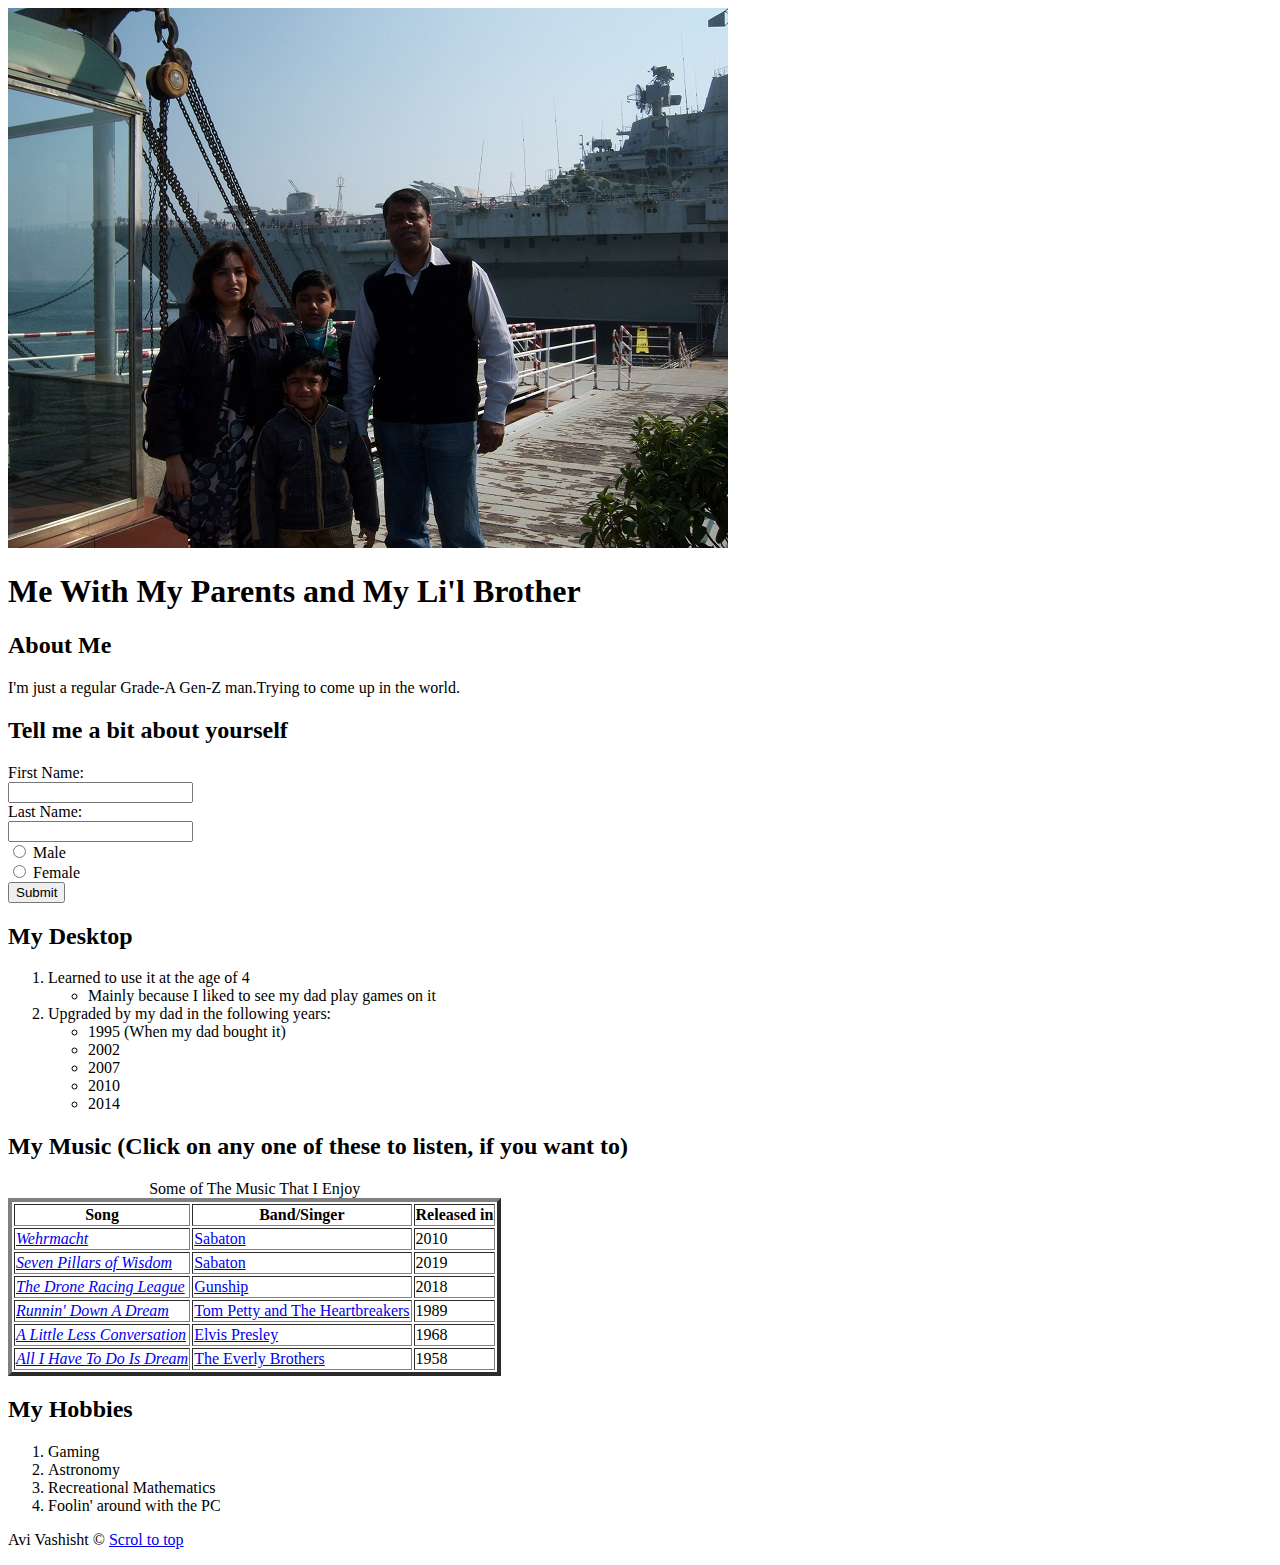
==== index.html @ d2fd9054 "Changed the image name" ====
<!DOCTYPE html>
<html>
<head>
	<link rel="icon" href="icon.ico">
	<title>Avi Vashisht</title>
</head>
<body>
	<!--The Header element -->
	<header>
		<img src="fam.jpg">
		<h1>Me With My Parents and My Li'l Brother</h1>
	</header>
	<!-- Main element -->
	<main>
		<h2>About Me</h2>
		<p>I'm just a regular Grade-A Gen-Z man.Trying to come up in the world.</p>
		<h2>Tell me a bit about yourself</h2>
		<form> <!-- action="/mypage.php" target="_blank" -->
			<label for="fname">First Name:</label><br>
			<input type="text" id="fname" name="fname"><br>
			<label for="lname">Last Name:</label><br>
			<input type="text" id="lname" name="lname"><br>
			<input type="radio" id="male" name="gender" value="male">
			<label for="male">Male</label><br>
			<input type="radio" id="female" name="gender" value="female">
			<label for="female">Female</label><br>
			<input type="submit" value="Submit">
		</form>
		<h2> My Desktop</h2>
		<ol>
			<li>Learned to use it at the age of 4</li>
			<ul>
				<li>Mainly because I liked to see my dad play games on it</li>
			</ul>
			<li>Upgraded by my dad in the following years:</li>
			<ul>
				<li>1995 (When my dad bought it)</li>
				<li>2002</li>
				<li>2007</li>
				<li>2010</li>
				<li>2014</li>
			</ul>
		</ol>
		<h2> My Music (Click on any one of these to listen, if you want to)</h2>
		<table border="4px">
			<caption>Some of The Music That I Enjoy</caption>
			<tr>
				<th>Song</th>
				<th>Band/Singer</th>
				<th>Released in</th>
			</tr>
			<tr>
				<td><a href="https://www.youtube.com/watch?v=a-64R6OmY0E" target="_blank"><i>Wehrmacht</i></td>
				<td><a href="https://en.wikipedia.org/wiki/Sabaton_(band)" target="_blank">Sabaton</a></td>
				<td>2010</td>
			</tr>
			<tr>
				<td><a href="https://www.youtube.com/watch?v=eaW76aDKObk" target="_blank"><i>Seven Pillars of Wisdom</i></a></td>
				<td><a href="https://en.wikipedia.org/wiki/Sabaton_(band)" target="_blank">Sabaton</a></td>
				<td>2019</td>
			</tr>
			<tr>
				<td><a href="https://www.youtube.com/watch?v=tLxqR1TxEjU&list=PL3Hg7J2NZODU8ibwi28N0JIAPkifyEunm" target="_blank"><i>The Drone Racing League</i></a></td>
				<td><a href="https://en.wikipedia.org/wiki/Gunship_(band)" target="_blank">Gunship</a></td>
				<td>2018</td>
			</tr>
			<tr>
				<td><a href="https://www.youtube.com/watch?v=Y1D3a5eDJIs&list=PL3Hg7J2NZODX-SiVzCU91vFohnQyJaLup&index=9" target="_blank"><i>Runnin' Down A Dream</i></a></td>
				<td><a href="https://en.wikipedia.org/wiki/Tom_Petty_and_the_Heartbreakers" target="_blank">Tom Petty and The Heartbreakers</a></td>
				<td>1989</td>
			</tr>
			<tr>
				<td><a href="https://www.youtube.com/watch?v=KThbNtVCFs4" target="_blank"><i>A Little Less Conversation</i></a></td>
				<td><a href="https://en.wikipedia.org/wiki/Elvis_Presley" target="_blank">Elvis Presley</a></td>
				<td>1968</td>
			</tr>
			<tr>
				<td><a href="https://www.youtube.com/watch?v=WOsMgYA3sxQ" target="_blank"><i>All I Have To Do Is Dream</i></a></td>
				<td><a href="https://en.wikipedia.org/wiki/The_Everly_Brothers" target="_blank">The Everly Brothers</a></td>
				<td>1958</td>
			</tr>
		</table>
		<h2>My Hobbies</h2>
		<ol>
			<li>Gaming</li>
			<li>Astronomy</li>
			<li>Recreational Mathematics</li>
			<li>Foolin' around with the PC</li>
		</ol>
	</main>
	<!-- Footer Element -->
	<footer>
		<p>Avi Vashisht &copy; <a href="#">Scrol to top</a></p>
		
	</footer>

</body>
</html>
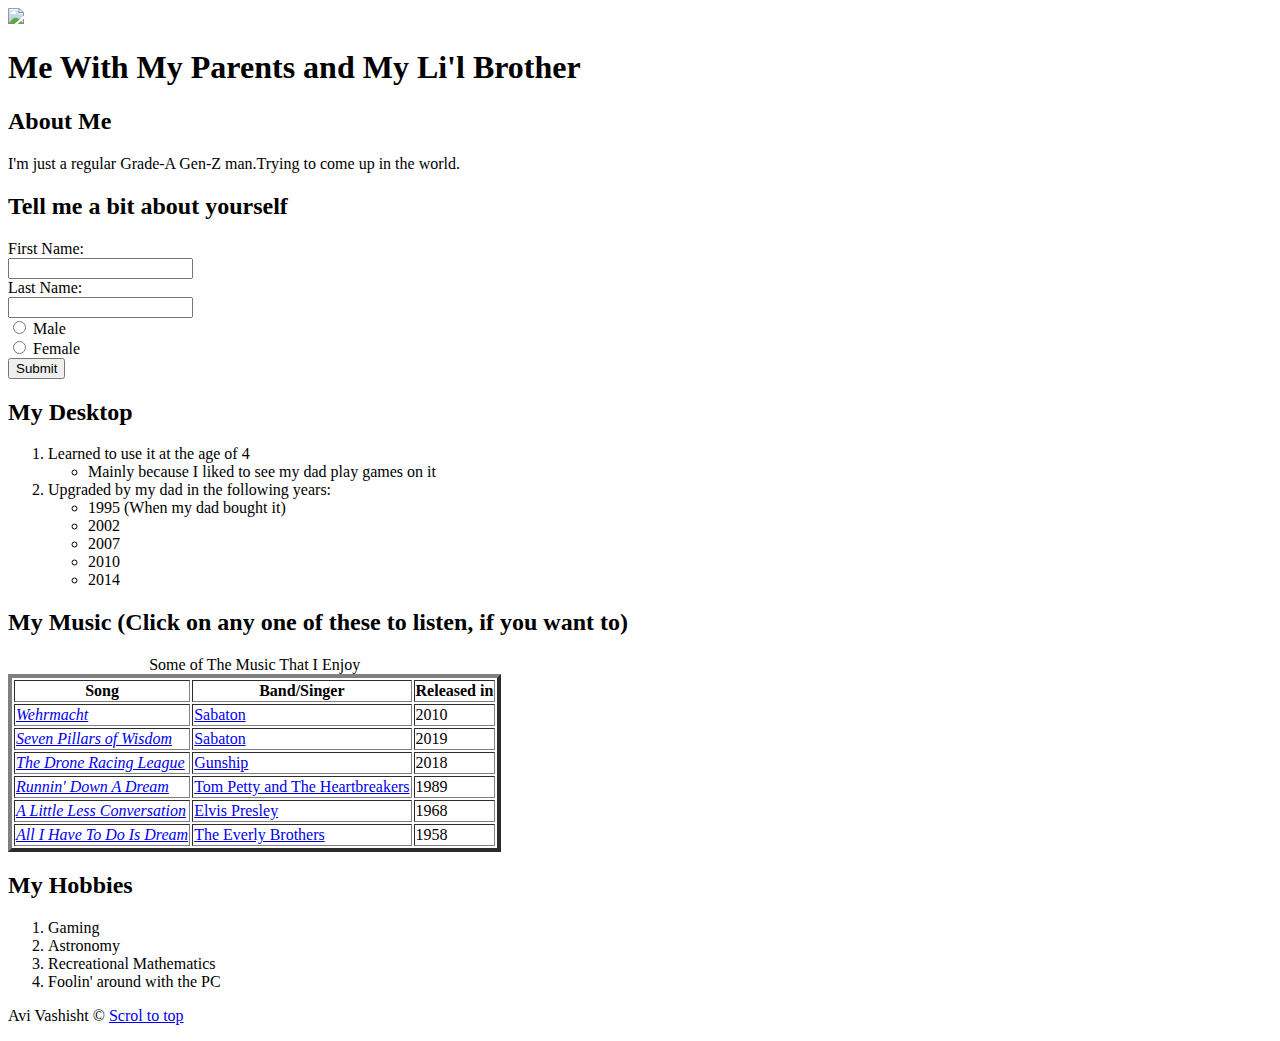
==== commit f8aa01bf: "Update index.html" ====
--- a/index.html
+++ b/index.html
@@ -7,7 +7,7 @@
 <body>
 	<!--The Header element -->
 	<header>
-		<img src="fam.jpg">
+		<img src="https://scontent.fjai5-1.fna.fbcdn.net/v/t31.0-8/p720x720/15936360_1310017745687142_5050946227417956185_o.jpg?_nc_cat=100&_nc_sid=dd9801&_nc_ohc=gZ7JP0U1udgAX9jg59X&_nc_ht=scontent.fjai5-1.fna&_nc_tp=6&oh=0d0005010418a07ac8e3c9d2eb6c5f4f&oe=5EA32710">
 		<h1>Me With My Parents and My Li'l Brother</h1>
 	</header>
 	<!-- Main element -->
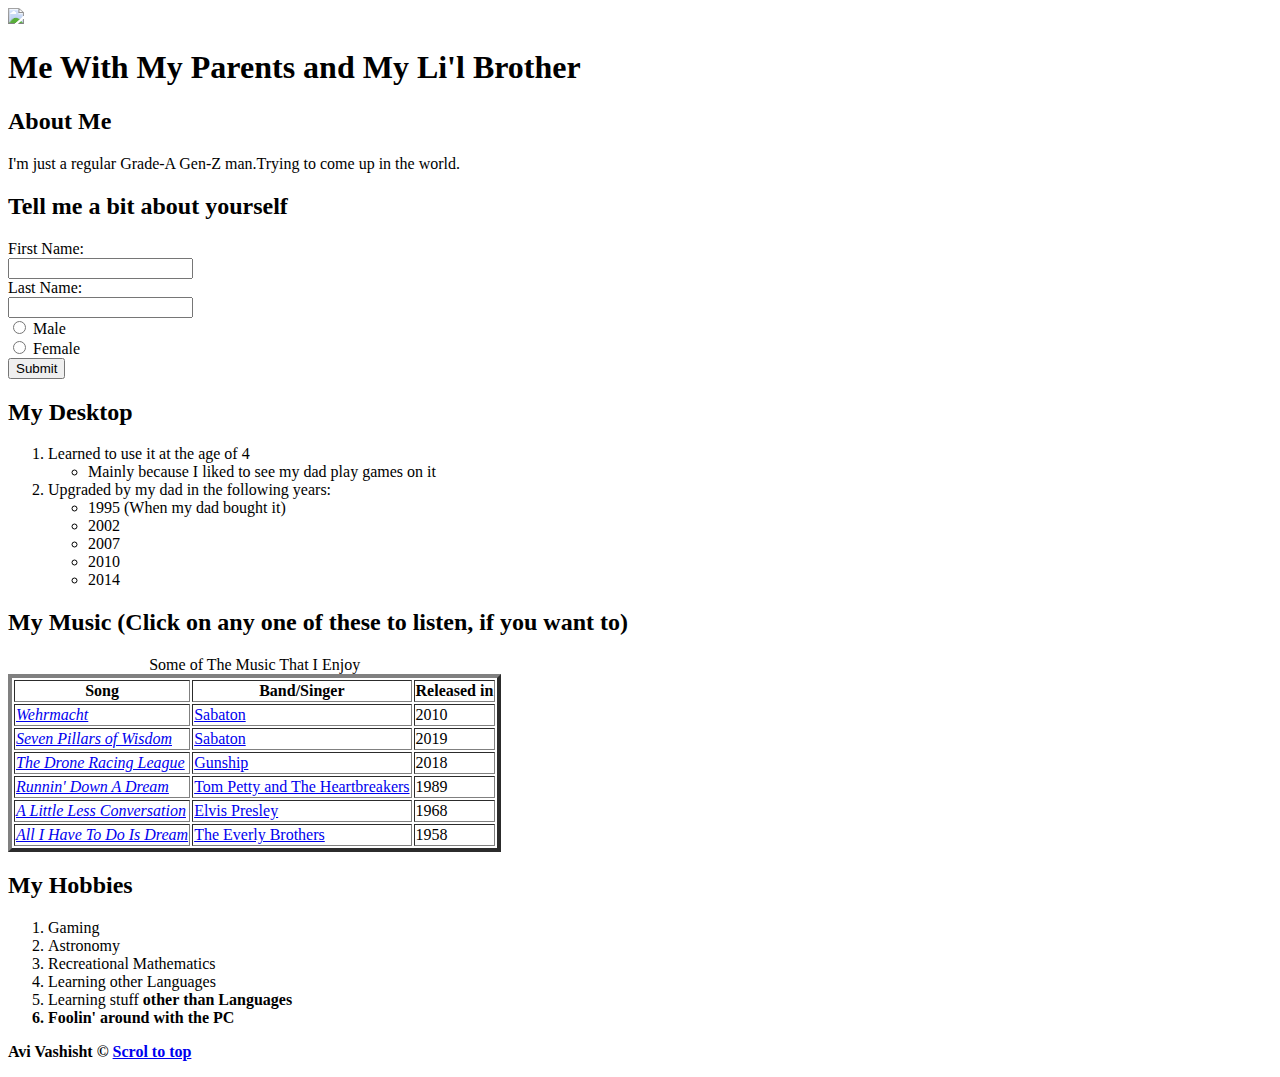
==== commit e03e196e: "Update index.html" ====
--- a/index.html
+++ b/index.html
@@ -6,11 +6,13 @@
 </head>
 <body>
 	<!--The Header element -->
+
 	<header>
 		<img src="https://scontent.fjai5-1.fna.fbcdn.net/v/t31.0-8/p720x720/15936360_1310017745687142_5050946227417956185_o.jpg?_nc_cat=100&_nc_sid=dd9801&_nc_ohc=gZ7JP0U1udgAX9jg59X&_nc_ht=scontent.fjai5-1.fna&_nc_tp=6&oh=0d0005010418a07ac8e3c9d2eb6c5f4f&oe=5EA32710">
 		<h1>Me With My Parents and My Li'l Brother</h1>
 	</header>
 	<!-- Main element -->
+
 	<main>
 		<h2>About Me</h2>
 		<p>I'm just a regular Grade-A Gen-Z man.Trying to come up in the world.</p>
@@ -85,6 +87,8 @@
 			<li>Gaming</li>
 			<li>Astronomy</li>
 			<li>Recreational Mathematics</li>
+			<li>Learning other Languages</li>
+			<li>Learning stuff <b>other<b> than Languages</li>
 			<li>Foolin' around with the PC</li>
 		</ol>
 	</main>
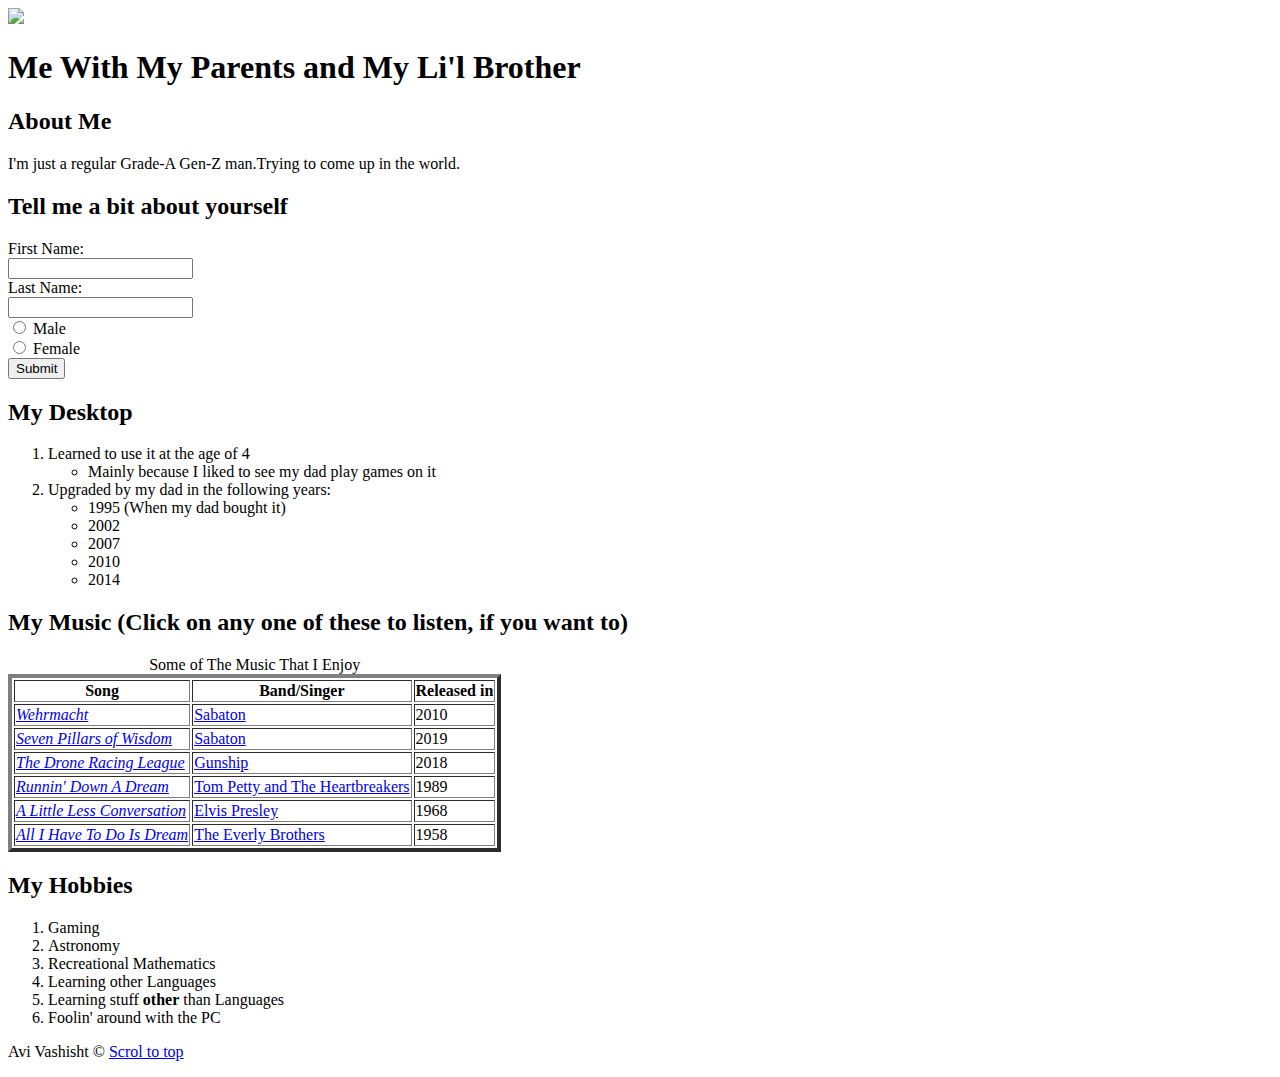
==== commit 493e08e3: "Update index.html" ====
--- a/index.html
+++ b/index.html
@@ -88,7 +88,7 @@
 			<li>Astronomy</li>
 			<li>Recreational Mathematics</li>
 			<li>Learning other Languages</li>
-			<li>Learning stuff <b>other<b> than Languages</li>
+			<li>Learning stuff <b>other</b> than Languages</li>
 			<li>Foolin' around with the PC</li>
 		</ol>
 	</main>
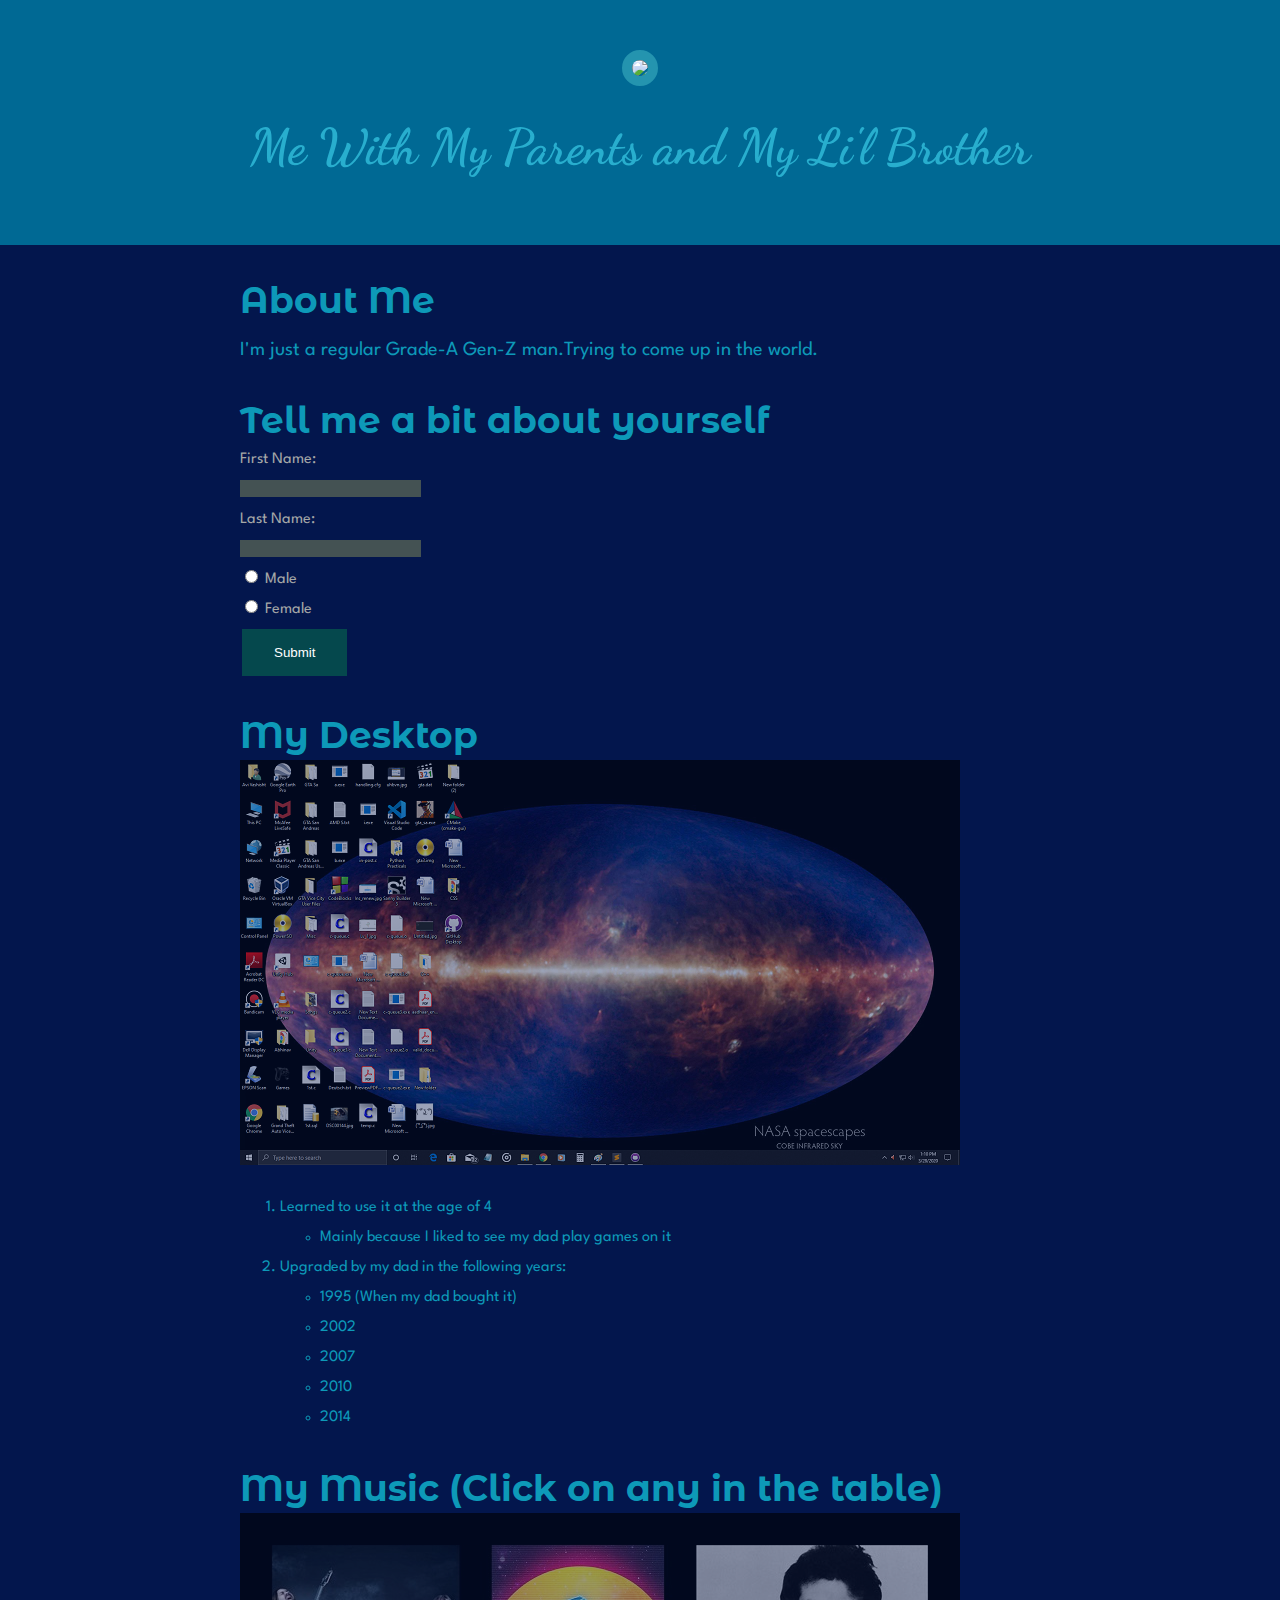
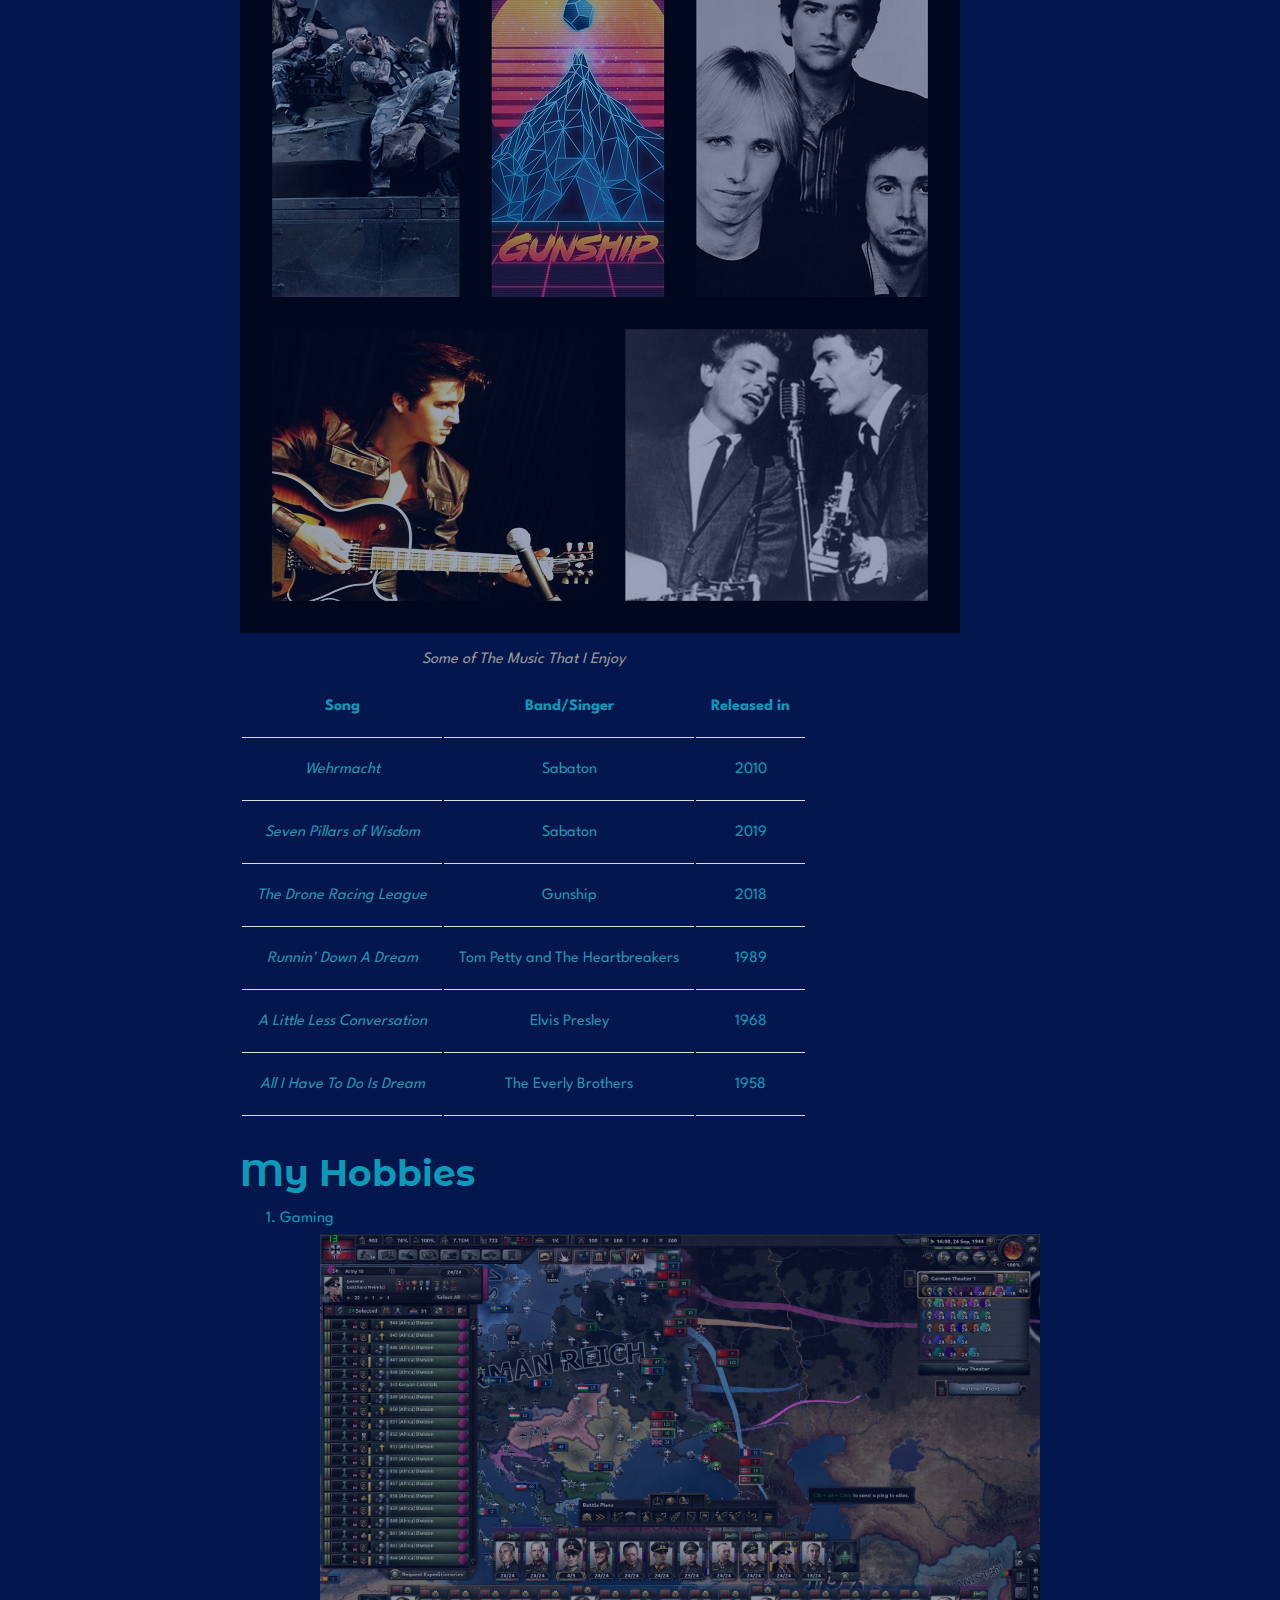
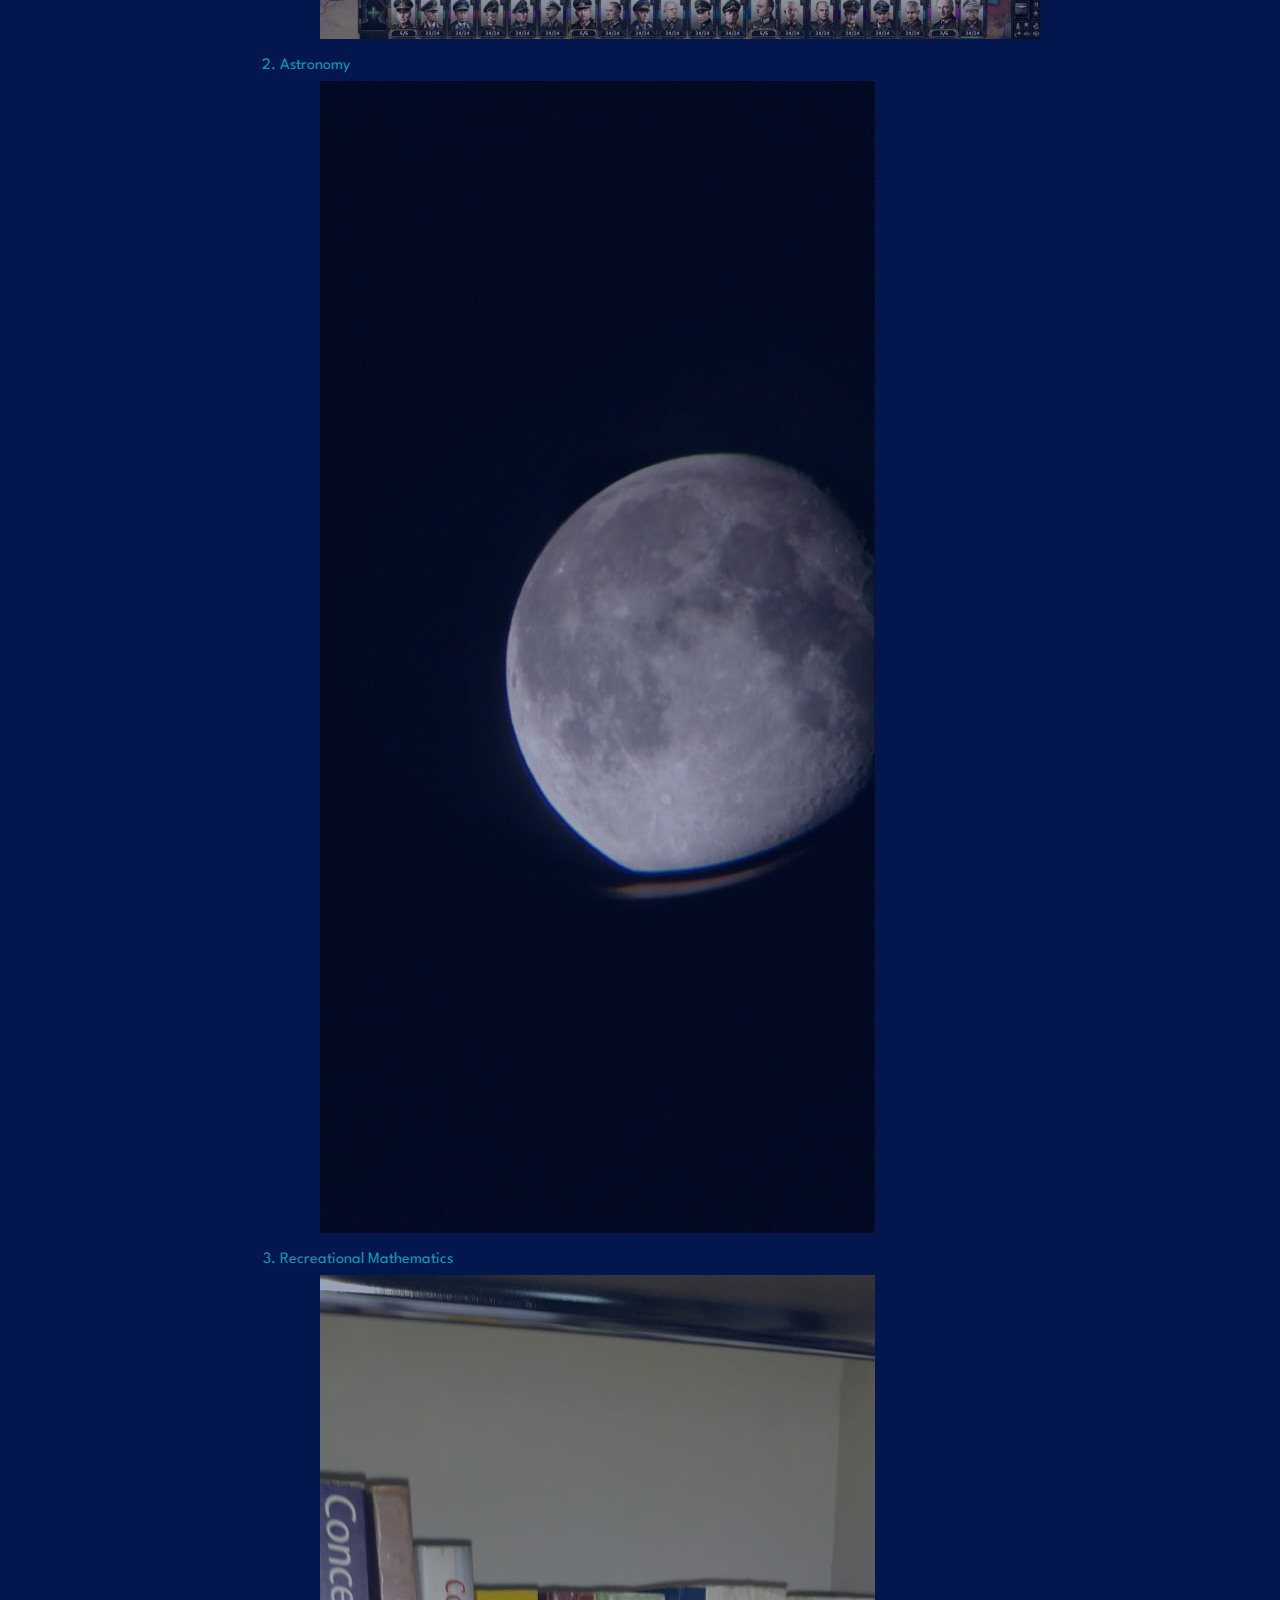
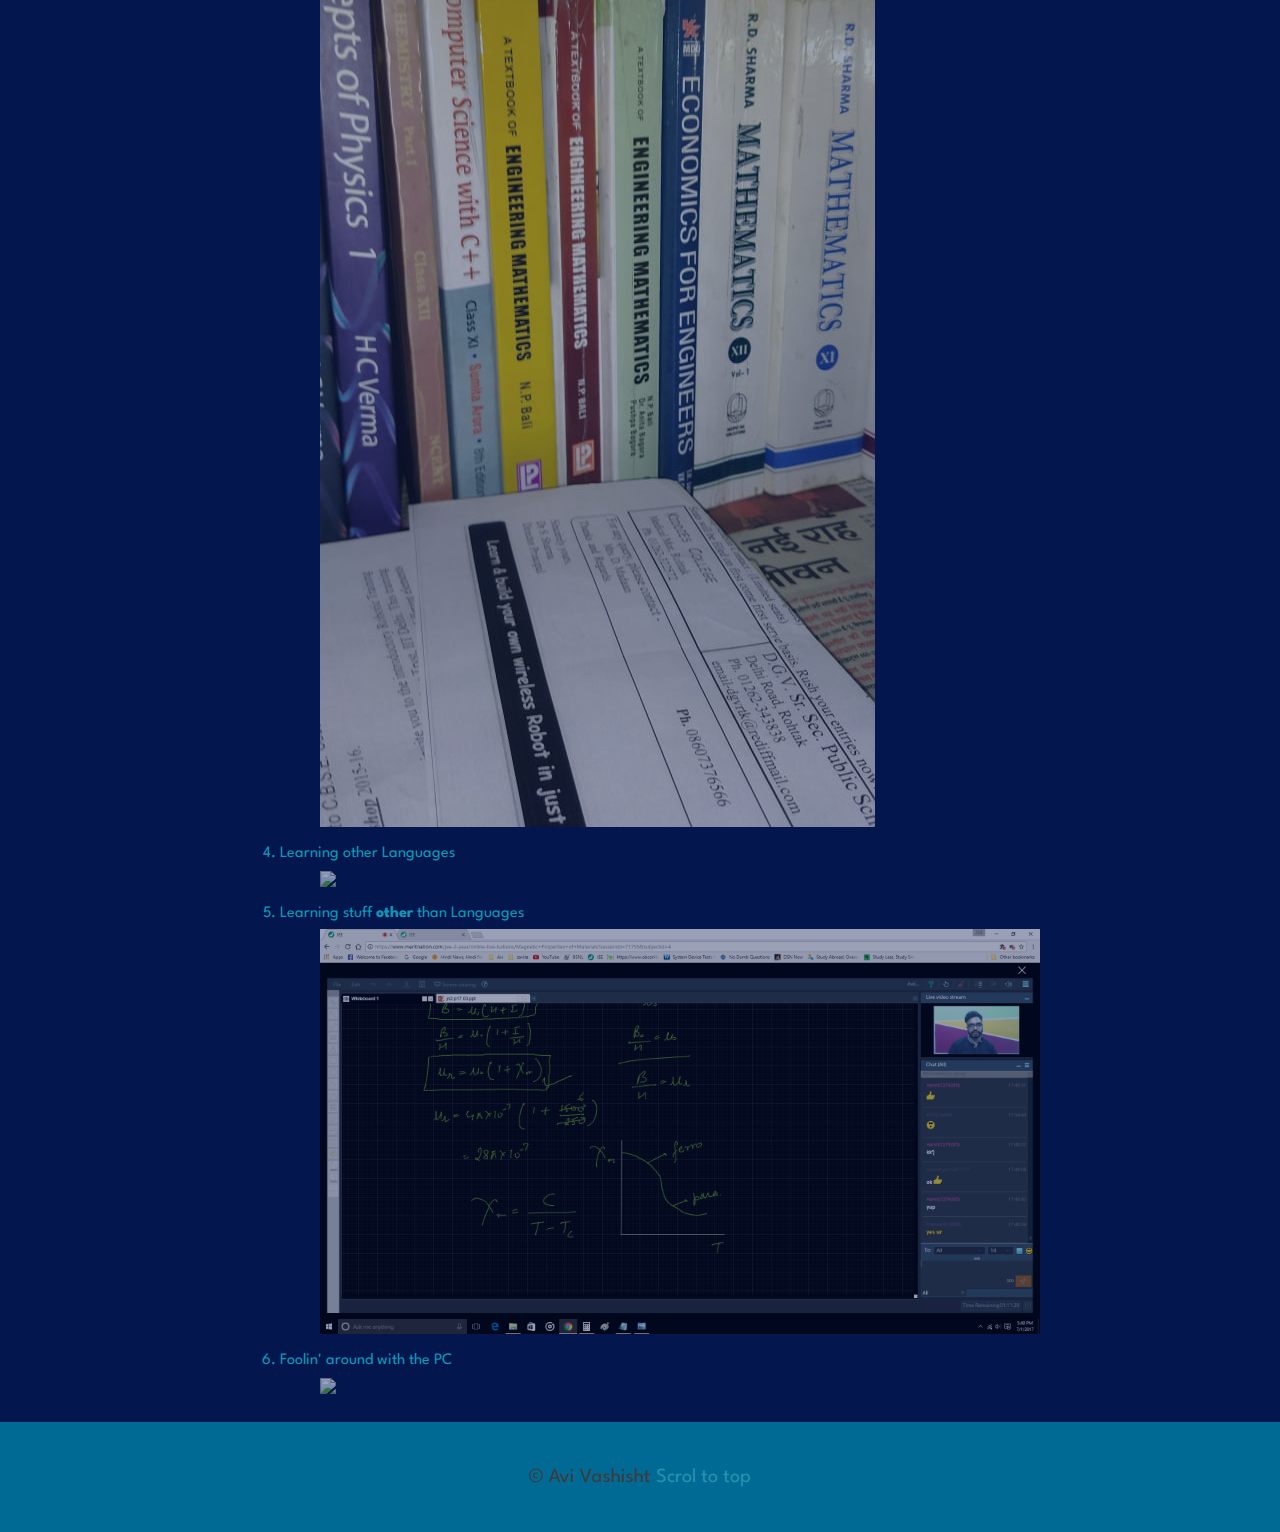
==== commit 2d0bdc73: "Finalized the design" ====
--- a/index.html
+++ b/index.html
@@ -2,6 +2,12 @@
 <html>
 <head>
 	<link rel="icon" href="icon.ico">
+	<link rel="stylesheet" type="text/css" href="me_css.css">
+	<!-- Added some fonts -->
+	<link href="https://fonts.googleapis.com/css?family=Dancing+Script&display=swap" rel="stylesheet">
+	<link href="https://fonts.googleapis.com/css?family=Montserrat+Alternates&display=swap" rel="stylesheet">
+	<link href="https://fonts.googleapis.com/css?family=Spartan&display=swap" rel="stylesheet">
+
 	<title>Avi Vashisht</title>
 </head>
 <body>
@@ -14,87 +20,118 @@
 	<!-- Main element -->
 
 	<main>
-		<h2>About Me</h2>
-		<p>I'm just a regular Grade-A Gen-Z man.Trying to come up in the world.</p>
-		<h2>Tell me a bit about yourself</h2>
-		<form> <!-- action="/mypage.php" target="_blank" -->
-			<label for="fname">First Name:</label><br>
-			<input type="text" id="fname" name="fname"><br>
-			<label for="lname">Last Name:</label><br>
-			<input type="text" id="lname" name="lname"><br>
-			<input type="radio" id="male" name="gender" value="male">
-			<label for="male">Male</label><br>
-			<input type="radio" id="female" name="gender" value="female">
-			<label for="female">Female</label><br>
-			<input type="submit" value="Submit">
-		</form>
-		<h2> My Desktop</h2>
-		<ol>
-			<li>Learned to use it at the age of 4</li>
-			<ul>
-				<li>Mainly because I liked to see my dad play games on it</li>
-			</ul>
-			<li>Upgraded by my dad in the following years:</li>
-			<ul>
-				<li>1995 (When my dad bought it)</li>
-				<li>2002</li>
-				<li>2007</li>
-				<li>2010</li>
-				<li>2014</li>
-			</ul>
-		</ol>
-		<h2> My Music (Click on any one of these to listen, if you want to)</h2>
-		<table border="4px">
-			<caption>Some of The Music That I Enjoy</caption>
-			<tr>
-				<th>Song</th>
-				<th>Band/Singer</th>
-				<th>Released in</th>
-			</tr>
-			<tr>
-				<td><a href="https://www.youtube.com/watch?v=a-64R6OmY0E" target="_blank"><i>Wehrmacht</i></td>
-				<td><a href="https://en.wikipedia.org/wiki/Sabaton_(band)" target="_blank">Sabaton</a></td>
-				<td>2010</td>
-			</tr>
-			<tr>
-				<td><a href="https://www.youtube.com/watch?v=eaW76aDKObk" target="_blank"><i>Seven Pillars of Wisdom</i></a></td>
-				<td><a href="https://en.wikipedia.org/wiki/Sabaton_(band)" target="_blank">Sabaton</a></td>
-				<td>2019</td>
-			</tr>
-			<tr>
-				<td><a href="https://www.youtube.com/watch?v=tLxqR1TxEjU&list=PL3Hg7J2NZODU8ibwi28N0JIAPkifyEunm" target="_blank"><i>The Drone Racing League</i></a></td>
-				<td><a href="https://en.wikipedia.org/wiki/Gunship_(band)" target="_blank">Gunship</a></td>
-				<td>2018</td>
-			</tr>
-			<tr>
-				<td><a href="https://www.youtube.com/watch?v=Y1D3a5eDJIs&list=PL3Hg7J2NZODX-SiVzCU91vFohnQyJaLup&index=9" target="_blank"><i>Runnin' Down A Dream</i></a></td>
-				<td><a href="https://en.wikipedia.org/wiki/Tom_Petty_and_the_Heartbreakers" target="_blank">Tom Petty and The Heartbreakers</a></td>
-				<td>1989</td>
-			</tr>
-			<tr>
-				<td><a href="https://www.youtube.com/watch?v=KThbNtVCFs4" target="_blank"><i>A Little Less Conversation</i></a></td>
-				<td><a href="https://en.wikipedia.org/wiki/Elvis_Presley" target="_blank">Elvis Presley</a></td>
-				<td>1968</td>
-			</tr>
-			<tr>
-				<td><a href="https://www.youtube.com/watch?v=WOsMgYA3sxQ" target="_blank"><i>All I Have To Do Is Dream</i></a></td>
-				<td><a href="https://en.wikipedia.org/wiki/The_Everly_Brothers" target="_blank">The Everly Brothers</a></td>
-				<td>1958</td>
-			</tr>
-		</table>
-		<h2>My Hobbies</h2>
-		<ol>
-			<li>Gaming</li>
-			<li>Astronomy</li>
-			<li>Recreational Mathematics</li>
-			<li>Learning other Languages</li>
-			<li>Learning stuff <b>other</b> than Languages</li>
-			<li>Foolin' around with the PC</li>
-		</ol>
-	</main>
+		<div>
+			<h2>About Me</h2>
+			<p>I'm just a regular Grade-A Gen-Z man.Trying to come up in the world.</p>
+
+
+			<h2>Tell me a bit about yourself</h2>
+			<form> <!-- action="/mypage.php" target="_blank" -->
+				<label for="fname">First Name:</label><br>
+				<input type="text" id="fname" name="fname"><br>
+				<label for="lname">Last Name:</label><br>
+				<input type="text" id="lname" name="lname"><br>
+				<input type="radio" id="male" name="gender" value="male">
+				<label for="male">Male</label><br>
+				<input type="radio" id="female" name="gender" value="female">
+				<label for="female">Female</label><br>
+				<input type="submit" value="Submit">
+			</form>
+		</div>
+		<div>
+			<h2> My Desktop</h2>
+			<img src="desktop.png" style="opacity:0.6;">
+			<ol>
+				<li>Learned to use it at the age of 4</li>
+				<ul>
+					<li>Mainly because I liked to see my dad play games on it</li>
+				</ul>
+				<li>Upgraded by my dad in the following years:</li>
+				<ul>
+					<li>1995 (When my dad bought it)</li>
+					<li>2002</li>
+					<li>2007</li>
+					<li>2010</li>
+					<li>2014</li>
+				</ul>
+			</ol>
+		</div>
+		<div>
+
+			<h2> My Music (Click on any in the table)</h2>
+			<img src="Music.jpg" style="opacity:0.6;">
+			<table>
+				<caption>Some of The Music That I Enjoy</caption>
+				<tr>
+					<th>Song</th>
+					<th>Band/Singer</th>
+					<th>Released in</th>
+				</tr>
+				<tr>
+					<td><a href="https://www.youtube.com/watch?v=a-64R6OmY0E" target="_blank"><i>Wehrmacht</i></td>
+					<td><a href="https://en.wikipedia.org/wiki/Sabaton_(band)" target="_blank">Sabaton</a></td>
+					<td>2010</td>
+				</tr>
+				<tr>
+					<td><a href="https://www.youtube.com/watch?v=eaW76aDKObk" target="_blank"><i>Seven Pillars of Wisdom</i></a></td>
+					<td><a href="https://en.wikipedia.org/wiki/Sabaton_(band)" target="_blank">Sabaton</a></td>
+					<td>2019</td>
+				</tr>
+				<tr>
+					<td><a href="https://www.youtube.com/watch?v=tLxqR1TxEjU&list=PL3Hg7J2NZODU8ibwi28N0JIAPkifyEunm" target="_blank"><i>The Drone Racing League</i></a></td>
+					<td><a href="https://en.wikipedia.org/wiki/Gunship_(band)" target="_blank">Gunship</a></td>
+					<td>2018</td>
+				</tr>
+				<tr>
+					<td><a href="https://www.youtube.com/watch?v=Y1D3a5eDJIs&list=PL3Hg7J2NZODX-SiVzCU91vFohnQyJaLup&index=9" target="_blank"><i>Runnin' Down A Dream</i></a></td>
+					<td><a href="https://en.wikipedia.org/wiki/Tom_Petty_and_the_Heartbreakers" target="_blank">Tom Petty and The Heartbreakers</a></td>
+					<td>1989</td>
+				</tr>
+				<tr>
+					<td><a href="https://www.youtube.com/watch?v=KThbNtVCFs4" target="_blank"><i>A Little Less Conversation</i></a></td>
+					<td><a href="https://en.wikipedia.org/wiki/Elvis_Presley" target="_blank">Elvis Presley</a></td>
+					<td>1968</td>
+				</tr>
+				<tr>
+					<td><a href="https://www.youtube.com/watch?v=WOsMgYA3sxQ" target="_blank"><i>All I Have To Do Is Dream</i></a></td>
+					<td><a href="https://en.wikipedia.org/wiki/The_Everly_Brothers" target="_blank">The Everly Brothers</a></td>
+					<td>1958</td>
+				</tr>
+			</table>
+		</div>
+		<div>
+			<h2>My Hobbies</h2>
+			<ol>
+				<li>Gaming</li>
+				<ul type="none">
+					<li><img src="Game.jpg" style="opacity:0.6;"></li>
+				</ul>
+				<li>Astronomy</li>
+				<ul type="none">
+					<li><img src="astro.jpg" style="opacity:0.6;"></li>
+				</ul>
+				<li>Recreational Mathematics</li>
+				<ul type="none">
+					<li><img src="math.jpg" style="opacity:0.6;"></li>
+				</ul>
+				<li>Learning other Languages</li>
+				<ul type="none">
+					<li><img src="german.jpg" style="opacity:0.6;"></li>
+				</ul>
+				<li>Learning stuff <b>other</b> than Languages</li>
+				<ul type="none">
+					<li><img src="stuff.png" style="opacity:0.6;"></li>
+				</ul>
+				<li>Foolin' around with the PC</li>
+				<ul type="none">
+					<li><img src="pc.jpg" style="opacity:0.6;"></li>
+				</ul>
+			</ol>
+		</div>
+		</main>
 	<!-- Footer Element -->
 	<footer>
-		<p>Avi Vashisht &copy; <a href="#">Scrol to top</a></p>
+		<p>&copy; Avi Vashisht <a href="#">Scrol to top</a></p>
 		
 	</footer>
 
--- a/me_css.css
+++ b/me_css.css
@@ -0,0 +1,95 @@
+body{
+	background-color: #03164D;
+	margin:0;
+	color: #0D99B8;
+	font-family: 'Spartan', sans-serif;
+	line-height: 30px;
+}
+header{
+	background-color:#006994;
+	text-align: center;
+	padding-top: 50px;
+	padding-bottom: 50px;
+}
+h1,h2{
+	font-family: 'Montserrat Alternates', sans-serif;
+
+}
+header h1{
+	color:#28AECE;
+	font-family: "Dancing Script", cursive;
+	font-size:50px;
+}
+header img{
+	border-radius: 1080px;
+	width:720px;
+	border:10px solid #2494AF;
+}
+main{
+	max-width: 800px;
+	margin:0 auto;
+	padding: 0 20px;
+}
+main img{
+	max-width:100%;
+}
+h2{
+	font-size: 36px;
+	margin:40px 0 10px;
+}
+
+caption{
+	color:#999999;
+	font-style: italic;
+	margin-top: 0;
+}
+p{
+	font-size: 20px;
+}
+form{
+	color:#A5A7A7;
+}
+input[type=text]{
+	border:none;
+	background-color:#445253;
+}
+input[type=submit]{
+	
+	color:white;
+	background-color:#05484D;
+	padding: 16px 32px;
+	border:none;
+	margin: 4px 2px;
+	text-decoration: none;
+	cursor: pointer; 
+}
+a{
+	color:#2494AF;
+	text-decoration: none;
+}
+a:hover{
+	color:#160FF8;
+	opacity: 0.5;
+	text-decoration: none;
+}
+a:active{
+	color:#CB0E0E 
+}
+footer{
+	background-color:#006994;
+	text-align: center;
+	color: #403C3C;	
+	margin:0;
+	padding:20px;
+}
+table{
+	border:none;
+}
+th,td{
+	padding: 15px;
+	text-align: center;
+	border-bottom: 1px solid #ddd; 
+}
+tr:hover{
+	background-color: #145D61;
+}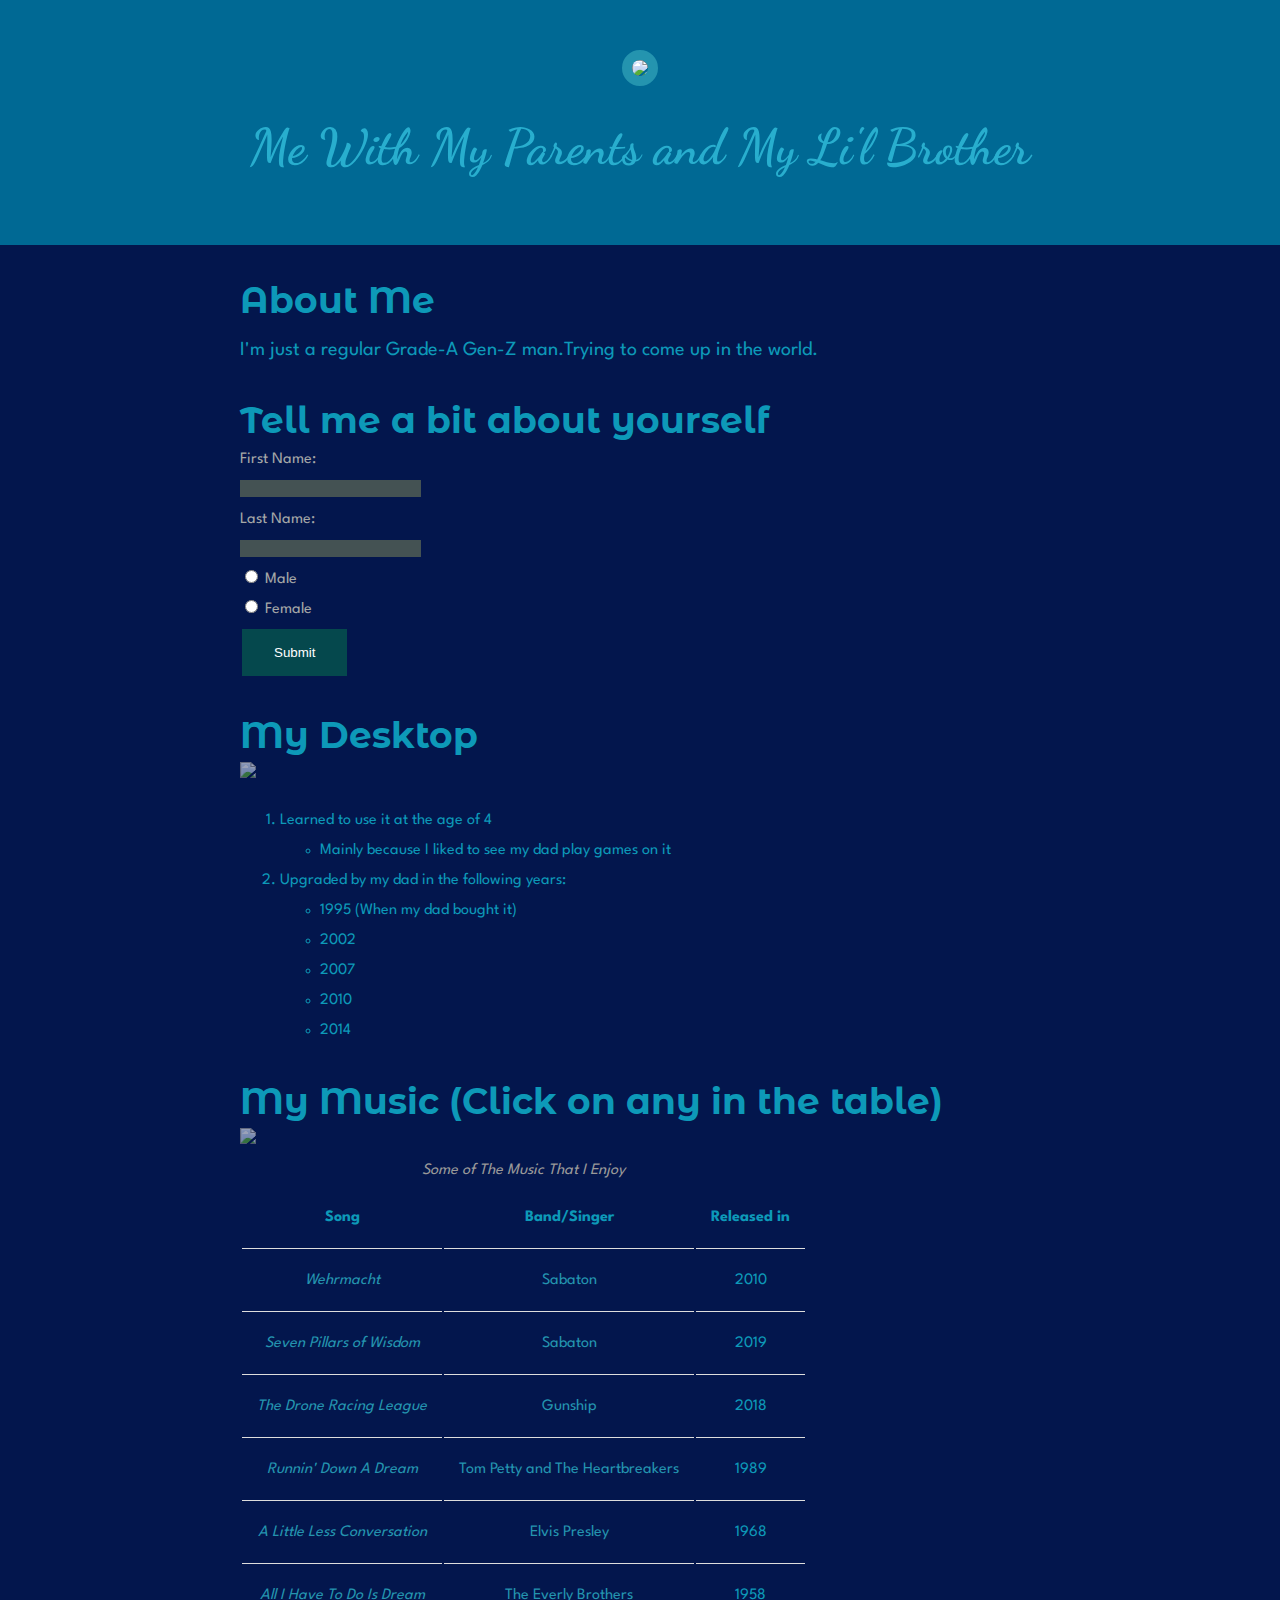
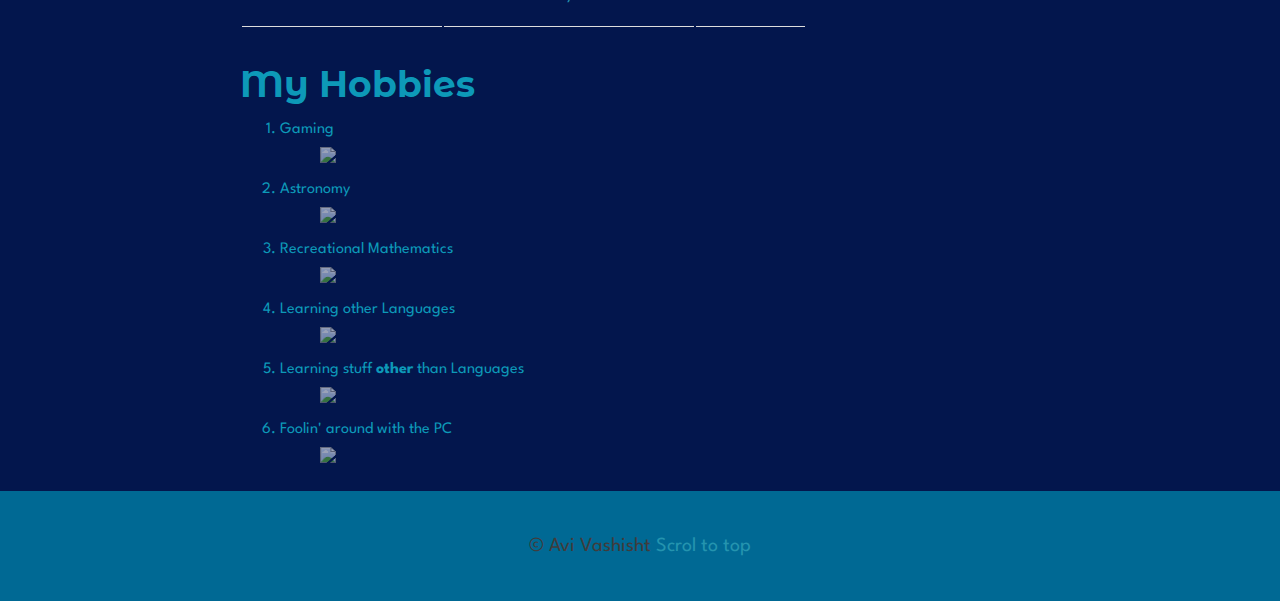
==== commit 279396b0: "Updated the images' links" ====
--- a/index.html
+++ b/index.html
@@ -1,7 +1,7 @@
 <!DOCTYPE html>
 <html>
 <head>
-	<link rel="icon" href="icon.ico">
+	<link rel="icon" href="https://raw.githubusercontent.com/avi282000/Me/master/icon.ico">
 	<link rel="stylesheet" type="text/css" href="me_css.css">
 	<!-- Added some fonts -->
 	<link href="https://fonts.googleapis.com/css?family=Dancing+Script&display=swap" rel="stylesheet">
@@ -14,7 +14,7 @@
 	<!--The Header element -->
 
 	<header>
-		<img src="https://scontent.fjai5-1.fna.fbcdn.net/v/t31.0-8/p720x720/15936360_1310017745687142_5050946227417956185_o.jpg?_nc_cat=100&_nc_sid=dd9801&_nc_ohc=gZ7JP0U1udgAX9jg59X&_nc_ht=scontent.fjai5-1.fna&_nc_tp=6&oh=0d0005010418a07ac8e3c9d2eb6c5f4f&oe=5EA32710">
+		<img src="https://github.com/avi282000/Me/blob/master/fam.jpg?raw=true">
 		<h1>Me With My Parents and My Li'l Brother</h1>
 	</header>
 	<!-- Main element -->
@@ -40,7 +40,7 @@
 		</div>
 		<div>
 			<h2> My Desktop</h2>
-			<img src="desktop.png" style="opacity:0.6;">
+			<img src="https://github.com/avi282000/Me/blob/master/desktop.png?raw=true" style="opacity:0.6;">
 			<ol>
 				<li>Learned to use it at the age of 4</li>
 				<ul>
@@ -59,7 +59,7 @@
 		<div>
 
 			<h2> My Music (Click on any in the table)</h2>
-			<img src="Music.jpg" style="opacity:0.6;">
+			<img src="https://github.com/avi282000/Me/blob/master/Music.jpg?raw=true" style="opacity:0.6;">
 			<table>
 				<caption>Some of The Music That I Enjoy</caption>
 				<tr>
@@ -104,27 +104,27 @@
 			<ol>
 				<li>Gaming</li>
 				<ul type="none">
-					<li><img src="Game.jpg" style="opacity:0.6;"></li>
+					<li><img src="https://github.com/avi282000/Me/blob/master/Game.jpg?raw=true" style="opacity:0.6;"></li>
 				</ul>
 				<li>Astronomy</li>
 				<ul type="none">
-					<li><img src="astro.jpg" style="opacity:0.6;"></li>
+					<li><img src="https://github.com/avi282000/Me/blob/master/astro.jpg?raw=true" style="opacity:0.6;"></li>
 				</ul>
 				<li>Recreational Mathematics</li>
 				<ul type="none">
-					<li><img src="math.jpg" style="opacity:0.6;"></li>
+					<li><img src="https://github.com/avi282000/Me/blob/master/math.jpg?raw=true" style="opacity:0.6;"></li>
 				</ul>
 				<li>Learning other Languages</li>
 				<ul type="none">
-					<li><img src="german.jpg" style="opacity:0.6;"></li>
+					<li><img src="https://github.com/avi282000/Me/blob/master/German.jpg?raw=true" style="opacity:0.6;"></li>
 				</ul>
 				<li>Learning stuff <b>other</b> than Languages</li>
 				<ul type="none">
-					<li><img src="stuff.png" style="opacity:0.6;"></li>
+					<li><img src="https://github.com/avi282000/Me/blob/master/stuff.png?raw=true" style="opacity:0.6;"></li>
 				</ul>
 				<li>Foolin' around with the PC</li>
 				<ul type="none">
-					<li><img src="pc.jpg" style="opacity:0.6;"></li>
+					<li><img src="https://github.com/avi282000/Me/blob/master/PC.jpg?raw=true" style="opacity:0.6;"></li>
 				</ul>
 			</ol>
 		</div>
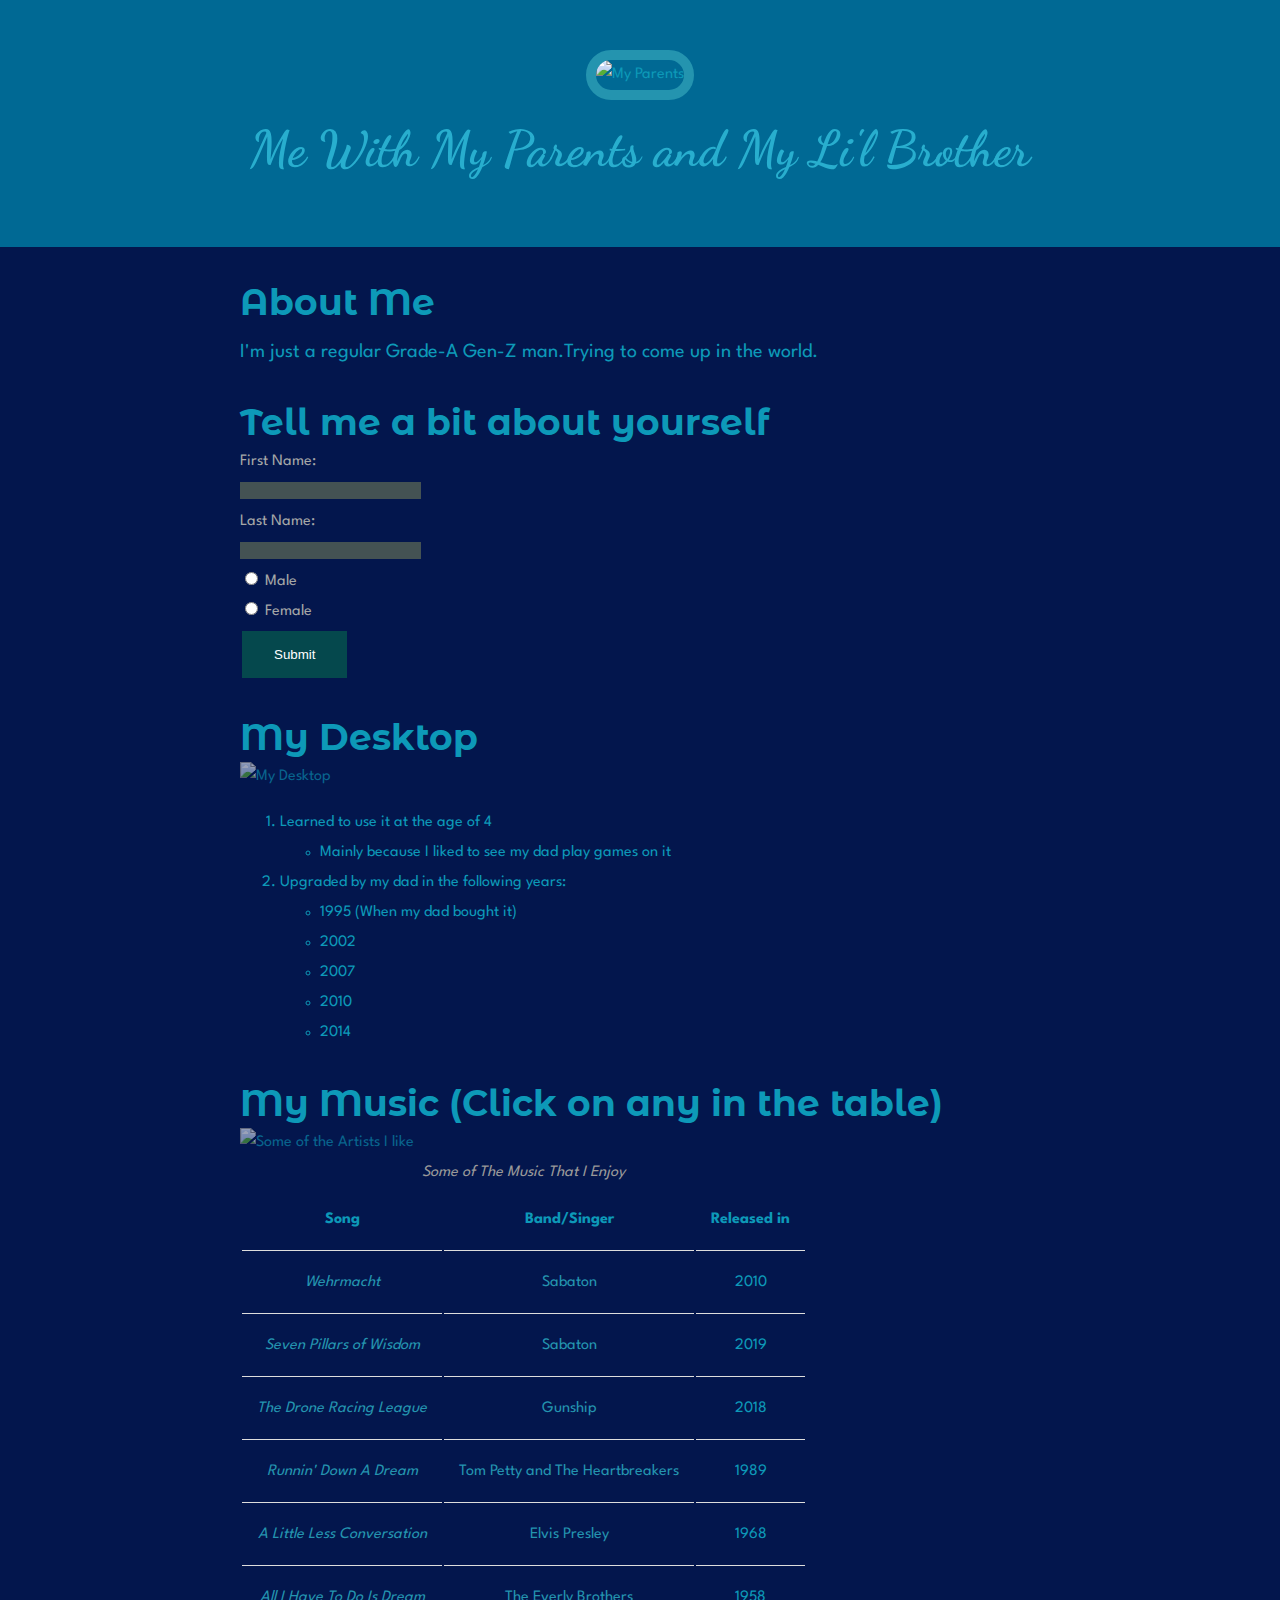
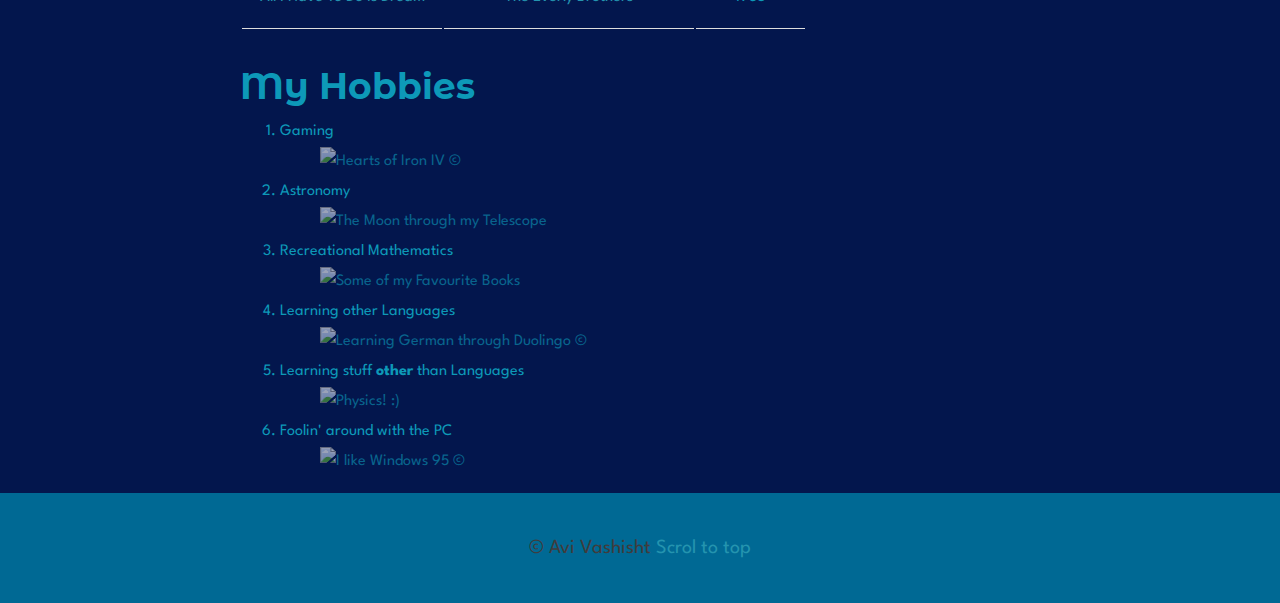
==== commit 63716ec1: "Added the alternate text" ====
--- a/index.html
+++ b/index.html
@@ -14,7 +14,7 @@
 	<!--The Header element -->
 
 	<header>
-		<img src="https://github.com/avi282000/Me/blob/master/fam.jpg?raw=true">
+		<img src="https://github.com/avi282000/Me/blob/master/fam.jpg?raw=true" alt="My Parents">
 		<h1>Me With My Parents and My Li'l Brother</h1>
 	</header>
 	<!-- Main element -->
@@ -40,7 +40,7 @@
 		</div>
 		<div>
 			<h2> My Desktop</h2>
-			<img src="https://github.com/avi282000/Me/blob/master/desktop.png?raw=true" style="opacity:0.6;">
+			<img src="https://github.com/avi282000/Me/blob/master/desktop.png?raw=true" style="opacity:0.6;" alt="My Desktop">
 			<ol>
 				<li>Learned to use it at the age of 4</li>
 				<ul>
@@ -59,7 +59,7 @@
 		<div>
 
 			<h2> My Music (Click on any in the table)</h2>
-			<img src="https://github.com/avi282000/Me/blob/master/Music.jpg?raw=true" style="opacity:0.6;">
+			<img src="https://github.com/avi282000/Me/blob/master/Music.jpg?raw=true" style="opacity:0.6;" alt="Some of the Artists I like">
 			<table>
 				<caption>Some of The Music That I Enjoy</caption>
 				<tr>
@@ -104,27 +104,27 @@
 			<ol>
 				<li>Gaming</li>
 				<ul type="none">
-					<li><img src="https://github.com/avi282000/Me/blob/master/Game.jpg?raw=true" style="opacity:0.6;"></li>
+					<li><img src="https://github.com/avi282000/Me/blob/master/Game.jpg?raw=true" style="opacity:0.6;" alt="Hearts of Iron IV &copy;"></li>
 				</ul>
 				<li>Astronomy</li>
 				<ul type="none">
-					<li><img src="https://github.com/avi282000/Me/blob/master/astro.jpg?raw=true" style="opacity:0.6;"></li>
+					<li><img src="https://github.com/avi282000/Me/blob/master/astro.jpg?raw=true" style="opacity:0.6;" alt="The Moon through my Telescope"></li>
 				</ul>
 				<li>Recreational Mathematics</li>
 				<ul type="none">
-					<li><img src="https://github.com/avi282000/Me/blob/master/math.jpg?raw=true" style="opacity:0.6;"></li>
+					<li><img src="https://github.com/avi282000/Me/blob/master/math.jpg?raw=true" style="opacity:0.6;" alt="Some of my Favourite Books"></li>
 				</ul>
 				<li>Learning other Languages</li>
 				<ul type="none">
-					<li><img src="https://github.com/avi282000/Me/blob/master/German.jpg?raw=true" style="opacity:0.6;"></li>
+					<li><img src="https://github.com/avi282000/Me/blob/master/German.jpg?raw=true" style="opacity:0.6;" alt="Learning German through Duolingo &copy;"></li>
 				</ul>
 				<li>Learning stuff <b>other</b> than Languages</li>
 				<ul type="none">
-					<li><img src="https://github.com/avi282000/Me/blob/master/stuff.png?raw=true" style="opacity:0.6;"></li>
+					<li><img src="https://github.com/avi282000/Me/blob/master/stuff.png?raw=true" style="opacity:0.6;" alt="Physics! :)"></li>
 				</ul>
 				<li>Foolin' around with the PC</li>
 				<ul type="none">
-					<li><img src="https://github.com/avi282000/Me/blob/master/PC.jpg?raw=true" style="opacity:0.6;"></li>
+					<li><img src="https://github.com/avi282000/Me/blob/master/PC.jpg?raw=true" style="opacity:0.6;" alt="I like Windows 95 &copy;"></li>
 				</ul>
 			</ol>
 		</div>
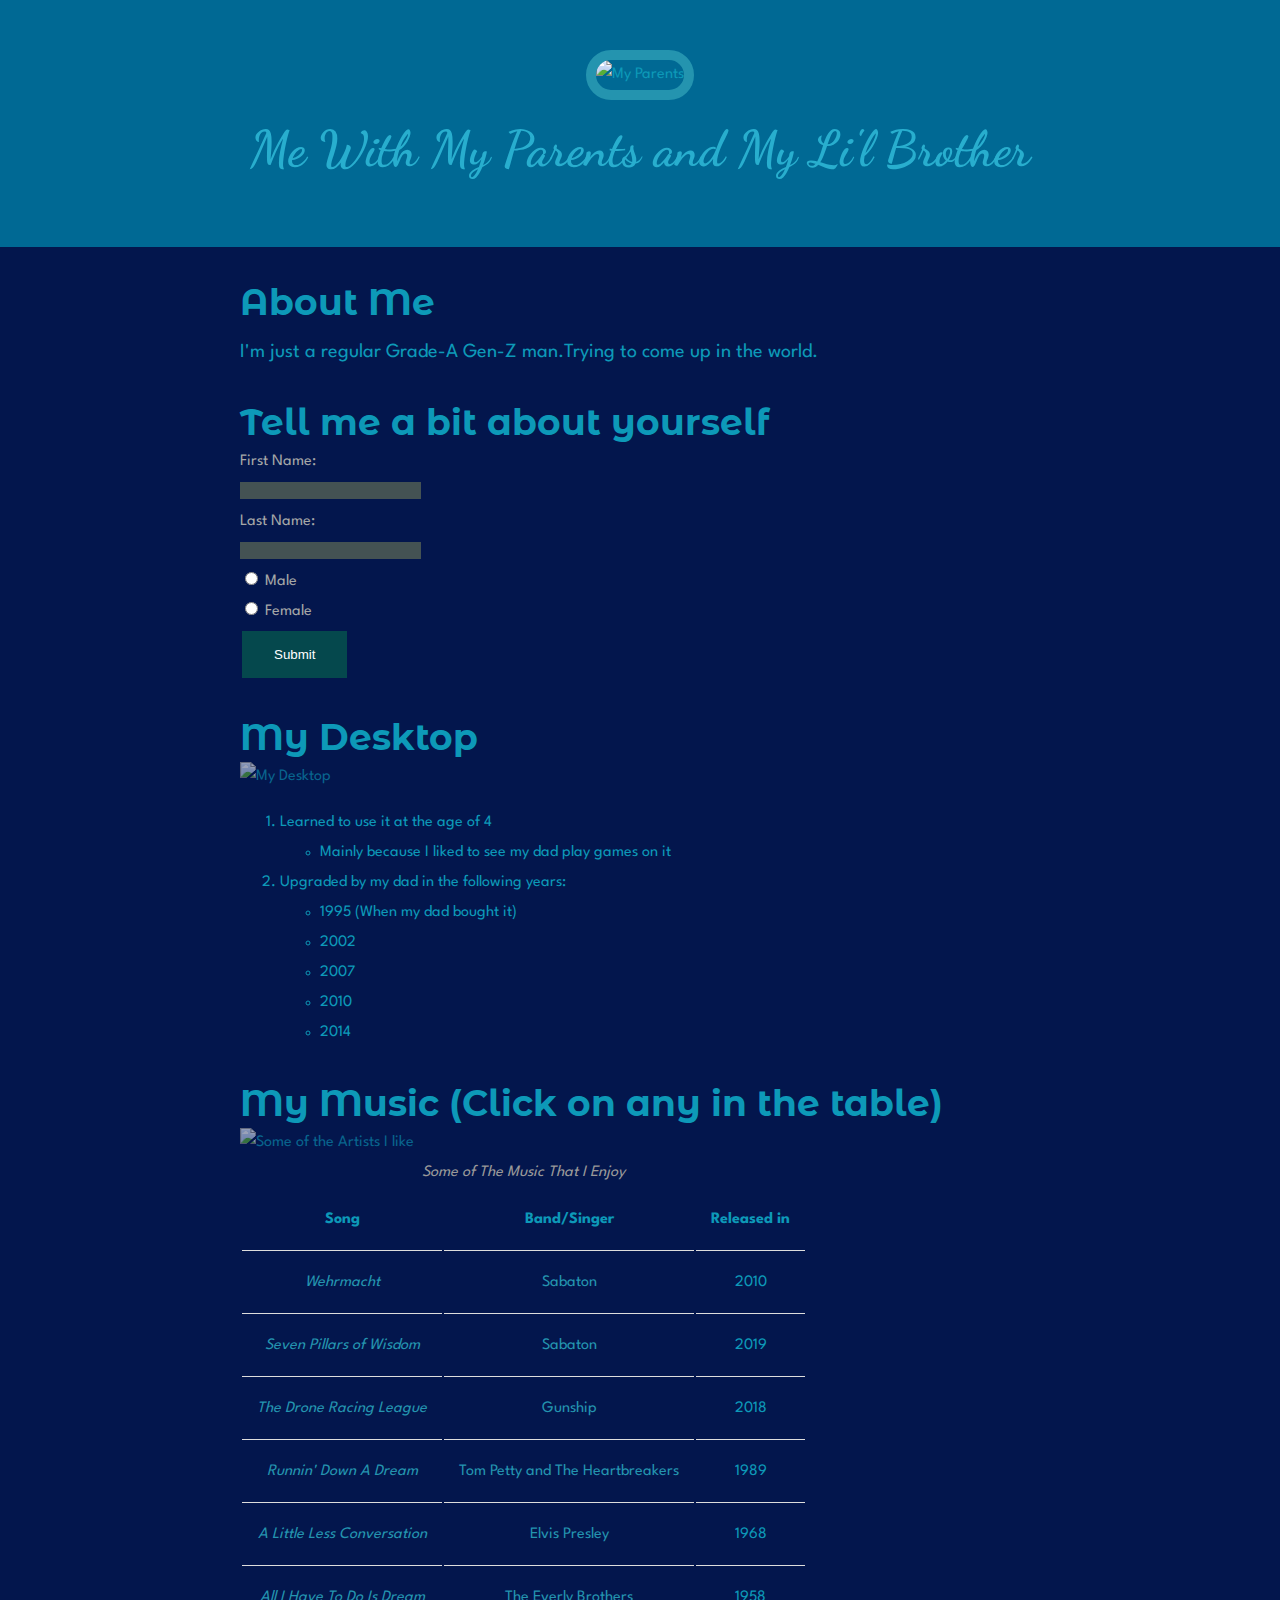
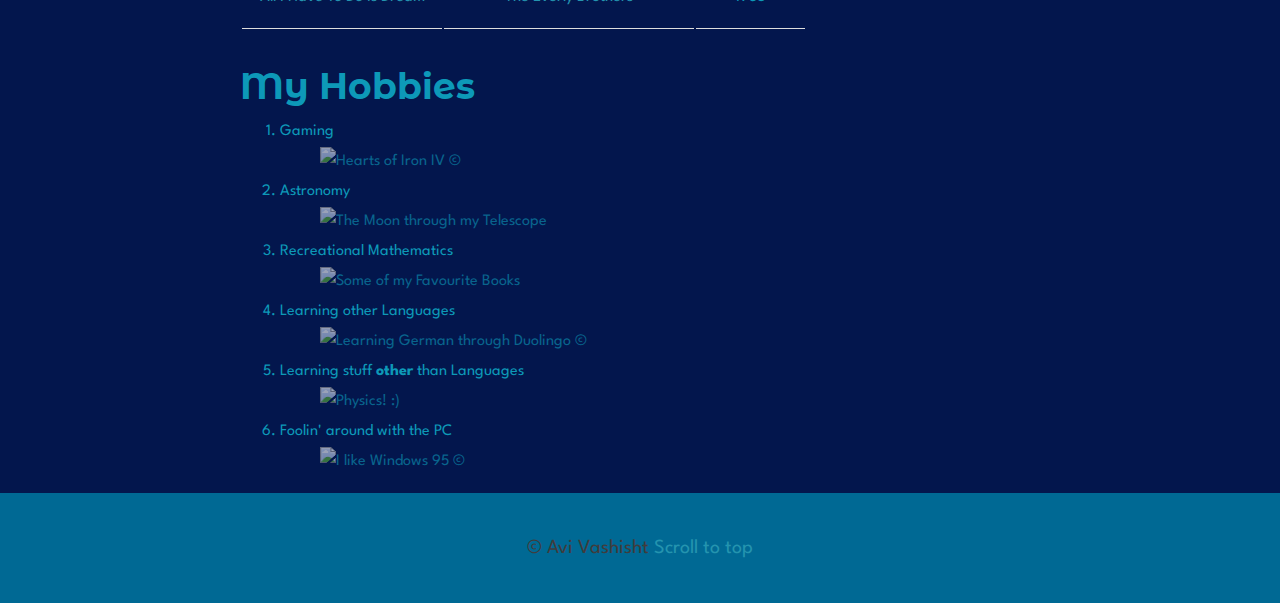
==== commit 0dd94903: "Changed the pic" ====
--- a/index.html
+++ b/index.html
@@ -68,7 +68,7 @@
 					<th>Released in</th>
 				</tr>
 				<tr>
-					<td><a href="https://www.youtube.com/watch?v=a-64R6OmY0E" target="_blank"><i>Wehrmacht</i></td>
+					<td><a href="https://www.youtube.com/watch?v=a-64R6OmY0E" target="_blank"><i>Wehrmacht</i></a></td>
 					<td><a href="https://en.wikipedia.org/wiki/Sabaton_(band)" target="_blank">Sabaton</a></td>
 					<td>2010</td>
 				</tr>
@@ -131,7 +131,7 @@
 		</main>
 	<!-- Footer Element -->
 	<footer>
-		<p>&copy; Avi Vashisht <a href="#">Scrol to top</a></p>
+		<p>&copy; Avi Vashisht <a href="#">Scroll to top</a></p>
 		
 	</footer>
 
